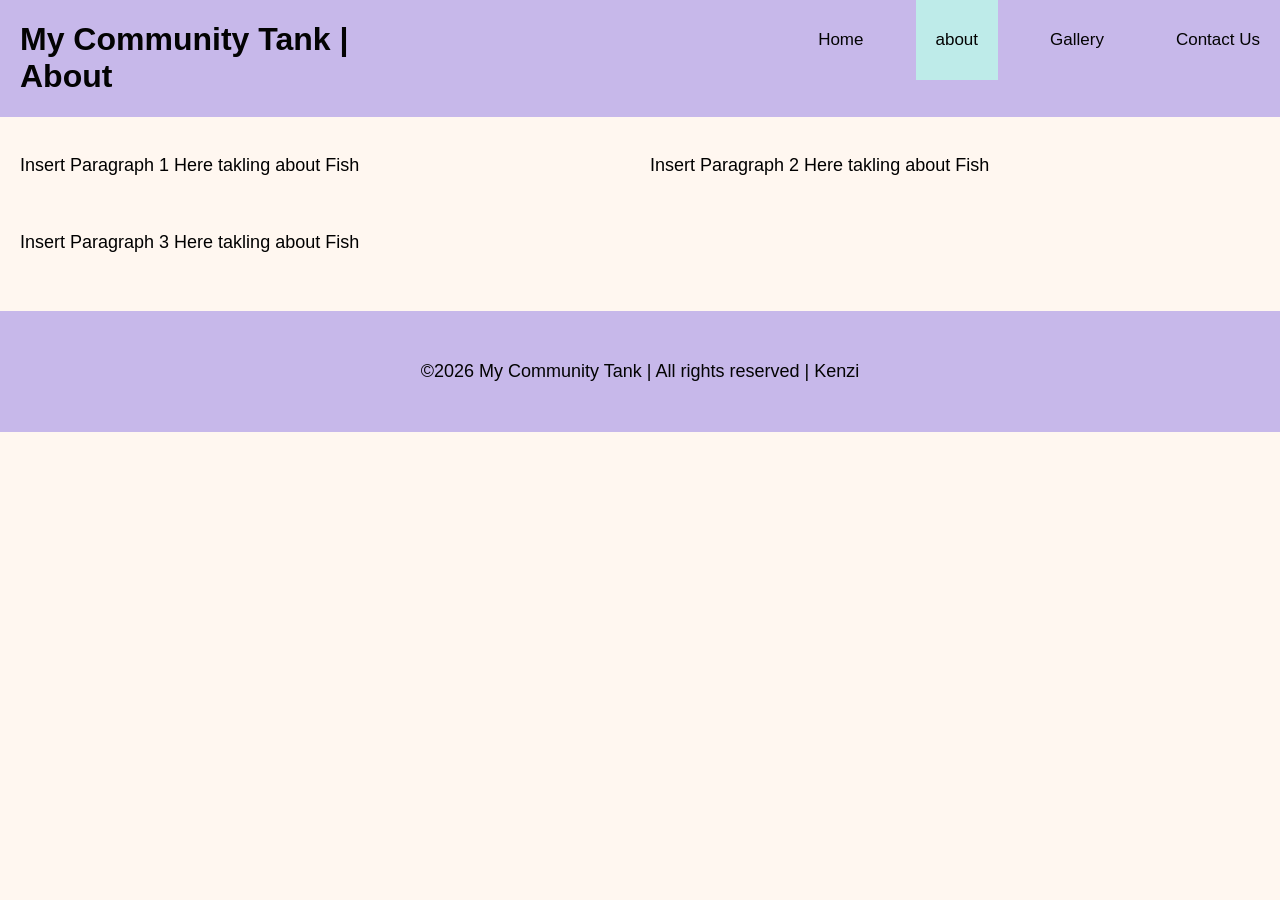
==== about.html @ 6e5f9080 "Add files via upload" ====
<!DOCTYPE html>
<html lang="en">
<head>
    <meta charset="UTF-8">
<meta http-equiv="X-UA-Compatible" content="IE=edge">
<meta name="viewport" content="width=device-width,initial-scale=1.0">
<meta name="description" content="My Community Fish Tank Gallery Site">
    <title>My Community Tank | about</title>
    <link rel="stylesheet" href="css/base.css">
<link rel="stylesheet" href="css/about.css">
</head>

<body>
    <header>
        <h1>My Community Tank | About</h1>

        <input id="hamburger_checkbox" type="checkbox">
<label for="hamburger_checkbox" id="hamburger_menu">
<img id="hamburger_icon" src="Images/HamburgerIcon.png" 
alt="Menu" width="24" height="18">
</label>
<nav>
    <a href="index.html">Home</a>
    <a class="active_nav" href="about.html">about</a>
    <a href="photos.html">Gallery</a>
    <a href="contact.html">Contact Us</a>
</nav>

    </header>

<Main>
    <p>Insert Paragraph 1 Here takling about Fish</p>

    <p>Insert Paragraph 2 Here takling about Fish</p>

     <p>Insert Paragraph 3 Here takling about Fish</p>

</Main>


     <footer>
    <p>&copy;2026 My Community Tank | All rights reserved | Kenzi </p>


</footer>

</body>
</html>
---- css/base.css ----
#hamburger_checkbox {display: none;}

#hamburger_menu {cursor: pointer;display: block;}

#hamburger_icon {width: 32px; height: auto;}

nav { display: none;flex-direction: column;background: #ffffff; width: 100%;text-align: center;}

nav a { padding: 1rem; border-bottom: 1px solid #e0e0e0;text-decoration: none;color: #333;}

#hamburger_checkbox:checked + #hamburger_menu + nav {display: flex;}


@media (min-width: 768px) {#hamburger_menu { display: none;}

    nav {
        display: flex !important;
        flex-direction: row;
        gap: 2rem;
        background: none;
        width: auto;
    }
    nav a {
        border: none;
        padding: 0.5rem 0;
    }
}




* {
	box-sizing: border-box;
}

body {
	background: #FFF7F0;
	font-family: Arial, Helvetica, sans-serif;
	margin: 0;
}


header {
    background-color: #C7B8EA;
    overflow: hidden;
     position: sticky;
    top: 0;
    z-index: 1000; 
  }
  


  #hamburger_checkbox {
    display: none;
  }
  

  #hamburger_image {
    background-color: #C7B8EA;
    display: block;
    margin-bottom: 20px;
    margin-left: auto;
    margin-right: auto;
    padding: 10px;
    width: 10%;
  }
  
  

  input[id="hamburger_checkbox"]:not(:checked) + nav {
    display: none;
  }
  
 
  h1 {
    color: #030303;
    float: left;
    text-align: left;
    padding: 0 20px;
    width: 100%;
  }
  
  

  nav a {
    color: #030303;
    float: right;
    font-size: 17px;
    padding: 30px 20px;
    text-align:right;
    text-decoration: none;
    width: 100%;
  }
  
  

  nav a:hover {
    background-color: #FFB5A7;
    color: #030303;
  }
  

  nav a:focus {
     background-color: #BEEBE9;
    color: #030303;
    outline: none;
  }
  

 .active_nav{ 
    background-color: #BEEBE9;
    color: #030303;
  }

  
footer {
	background: #C7B8EA;
  color: #030303;
	padding: 32px;
	text-align: center;
	width: 100%;
}
  

  @media only screen and (min-width: 768px) {
  
   
        #hamburger_image {
          display: none;
        }
  
    
        input[id="hamburger_checkbox"]:not(:checked) + nav {
          display:block
        }
  
  
        h1 {
            float: left;
          text-align:left;
          width: 390px;
        }
  
  
        nav {
          float: right;
        }
  

        nav a {
          width: auto;
        }
  }
---- css/about.css ----
h2 {
  font-size: 24px;
  font-weight: normal;
  text-align: center;
}

p {
  font-size: 18px;
}

main > div {
  background-color: #E3DFDE;
  border-radius: 10px;
  font-size: 30px;
  padding: 20px;
  text-align: left;
}


main > div > a {
  color: #FFF7F0;
  font-size: 18px;
}


main > div > a:hover {
  background-color: #FFF7F0;
  color: #E3DFDE;
}


main > div > a:focus {
  background-color: #FFF7F0;
  color: #E3DFDE;
  outline: none;
}


#container2 {
  grid-area: area2;
}

#container3 {
  grid-area: area3;
}

main {
  background-color: #FFF7F0;
  display: grid;
  grid-template-areas:
  '.'
  'area2'
  'area2'
    'area3'
    'area3'
    'area3';
  
  grid-gap: 20px;
  padding: 20px;
}

@media only screen and (min-width: 992px) {

  main {
    grid-template-areas:
    '.     area3 '
    'area2 area3 '
    'area2 area3 ';
  }

}
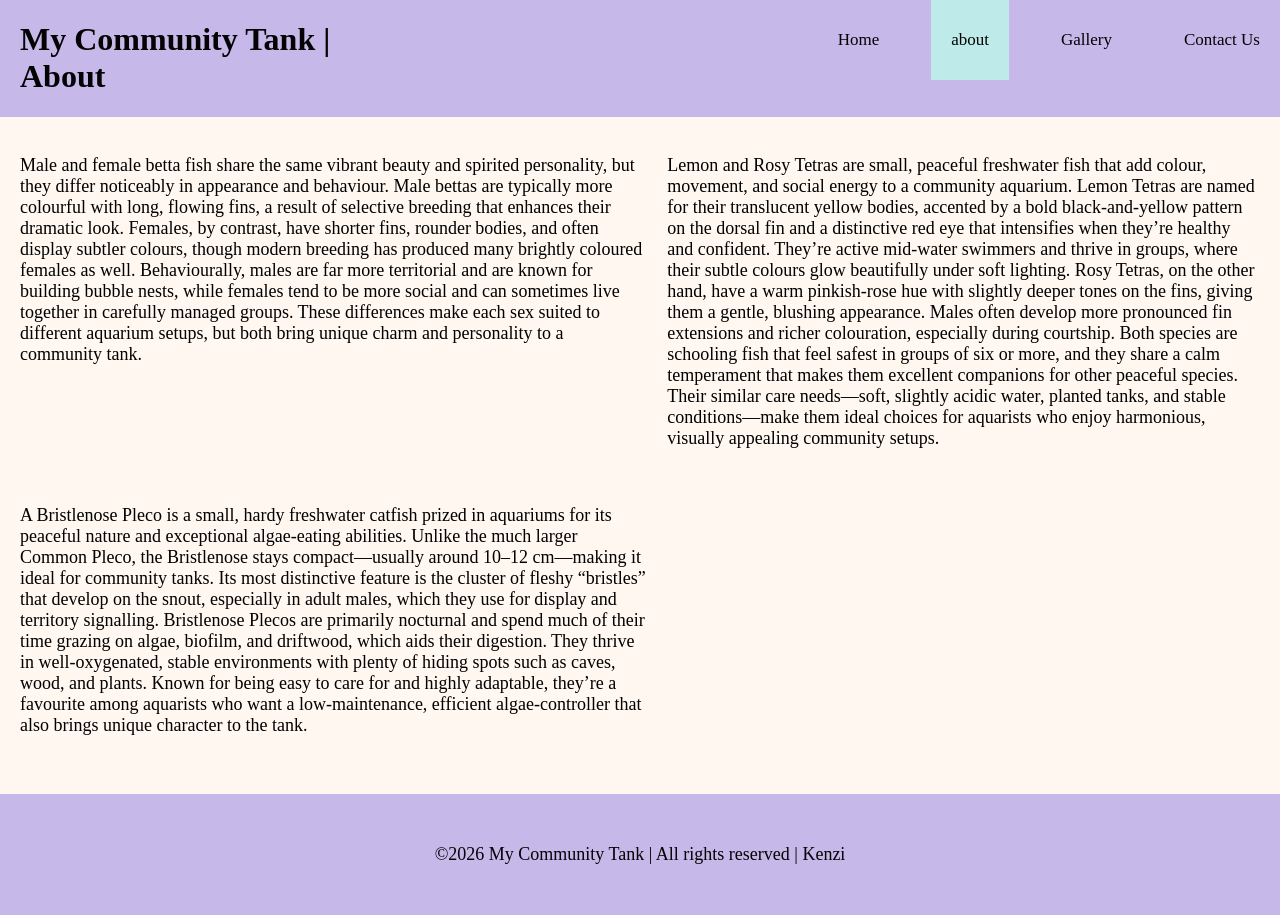
==== commit 99dc2184: "Update about.html" ====
--- a/about.html
+++ b/about.html
@@ -29,11 +29,14 @@
     </header>
 
 <Main>
-    <p>Insert Paragraph 1 Here takling about Fish</p>
+    <p>Male and female betta fish share the same vibrant beauty and spirited personality, but they differ noticeably in appearance and behaviour. Male bettas are typically more colourful with long, flowing fins, a result of selective breeding that enhances their dramatic look. Females, by contrast, have shorter fins, rounder bodies, and often display subtler colours, though modern breeding has produced many brightly coloured females as well.
+        Behaviourally, males are far more territorial and are known for building bubble nests, while females tend to be more social and can sometimes live together in carefully managed groups. These differences make each sex suited to different aquarium setups, but both bring unique charm and personality to a community tank.
+ </p>
 
-    <p>Insert Paragraph 2 Here takling about Fish</p>
+    <p>Lemon and Rosy Tetras are small, peaceful freshwater fish that add colour, movement, and social energy to a community aquarium. Lemon Tetras are named for their translucent yellow bodies, accented by a bold black-and-yellow pattern on the dorsal fin and a distinctive red eye that intensifies when they’re healthy and confident. They’re active mid‑water swimmers and thrive in groups, where their subtle colours glow beautifully under soft lighting. Rosy Tetras, on the other hand, have a warm pinkish‑rose hue with slightly deeper tones on the fins, giving them a gentle, blushing appearance. Males often develop more pronounced fin extensions and richer colouration, especially during courtship. Both species are schooling fish that feel safest in groups of six or more, and they share a calm temperament that makes them excellent companions for other peaceful species. Their similar care needs—soft, slightly acidic water, planted tanks, and stable conditions—make them ideal choices for aquarists who enjoy harmonious, visually appealing community setups.
+</p>
 
-     <p>Insert Paragraph 3 Here takling about Fish</p>
+     <p>A Bristlenose Pleco is a small, hardy freshwater catfish prized in aquariums for its peaceful nature and exceptional algae‑eating abilities. Unlike the much larger Common Pleco, the Bristlenose stays compact—usually around 10–12 cm—making it ideal for community tanks. Its most distinctive feature is the cluster of fleshy “bristles” that develop on the snout, especially in adult males, which they use for display and territory signalling. Bristlenose Plecos are primarily nocturnal and spend much of their time grazing on algae, biofilm, and driftwood, which aids their digestion. They thrive in well‑oxygenated, stable environments with plenty of hiding spots such as caves, wood, and plants. Known for being easy to care for and highly adaptable, they’re a favourite among aquarists who want a low‑maintenance, efficient algae‑controller that also brings unique character to the tank.</p>
 
 </Main>
 
@@ -45,4 +48,4 @@
 </footer>
 
 </body>
-</html>+</html>
--- a/css/base.css
+++ b/css/base.css
@@ -35,7 +35,7 @@
 
 body {
 	background: #FFF7F0;
-	font-family: Arial, Helvetica, sans-serif;
+	font-family: 'Times New Roman', Times, serif;
 	margin: 0;
 }
 
@@ -152,4 +152,4 @@
         }
   }
   
-  +  
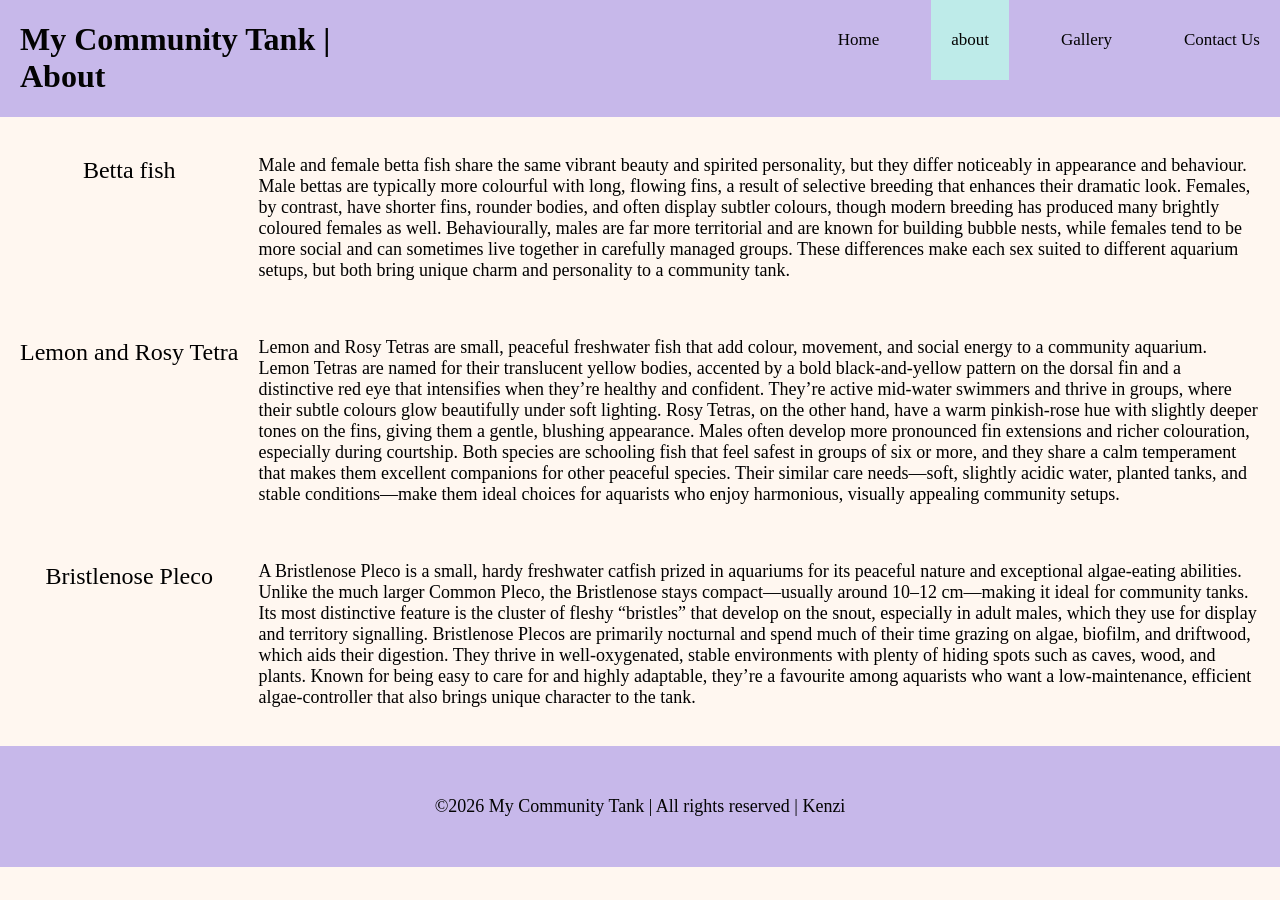
==== commit 3b1e0b85: "Update about.html" ====
--- a/about.html
+++ b/about.html
@@ -29,13 +29,17 @@
     </header>
 
 <Main>
+
+    <h2>Betta fish</h2>
     <p>Male and female betta fish share the same vibrant beauty and spirited personality, but they differ noticeably in appearance and behaviour. Male bettas are typically more colourful with long, flowing fins, a result of selective breeding that enhances their dramatic look. Females, by contrast, have shorter fins, rounder bodies, and often display subtler colours, though modern breeding has produced many brightly coloured females as well.
         Behaviourally, males are far more territorial and are known for building bubble nests, while females tend to be more social and can sometimes live together in carefully managed groups. These differences make each sex suited to different aquarium setups, but both bring unique charm and personality to a community tank.
  </p>
 
+ <h2>Lemon and Rosy Tetra</h2>
     <p>Lemon and Rosy Tetras are small, peaceful freshwater fish that add colour, movement, and social energy to a community aquarium. Lemon Tetras are named for their translucent yellow bodies, accented by a bold black-and-yellow pattern on the dorsal fin and a distinctive red eye that intensifies when they’re healthy and confident. They’re active mid‑water swimmers and thrive in groups, where their subtle colours glow beautifully under soft lighting. Rosy Tetras, on the other hand, have a warm pinkish‑rose hue with slightly deeper tones on the fins, giving them a gentle, blushing appearance. Males often develop more pronounced fin extensions and richer colouration, especially during courtship. Both species are schooling fish that feel safest in groups of six or more, and they share a calm temperament that makes them excellent companions for other peaceful species. Their similar care needs—soft, slightly acidic water, planted tanks, and stable conditions—make them ideal choices for aquarists who enjoy harmonious, visually appealing community setups.
 </p>
 
+<h2>Bristlenose Pleco</h2>
      <p>A Bristlenose Pleco is a small, hardy freshwater catfish prized in aquariums for its peaceful nature and exceptional algae‑eating abilities. Unlike the much larger Common Pleco, the Bristlenose stays compact—usually around 10–12 cm—making it ideal for community tanks. Its most distinctive feature is the cluster of fleshy “bristles” that develop on the snout, especially in adult males, which they use for display and territory signalling. Bristlenose Plecos are primarily nocturnal and spend much of their time grazing on algae, biofilm, and driftwood, which aids their digestion. They thrive in well‑oxygenated, stable environments with plenty of hiding spots such as caves, wood, and plants. Known for being easy to care for and highly adaptable, they’re a favourite among aquarists who want a low‑maintenance, efficient algae‑controller that also brings unique character to the tank.</p>
 
 </Main>
